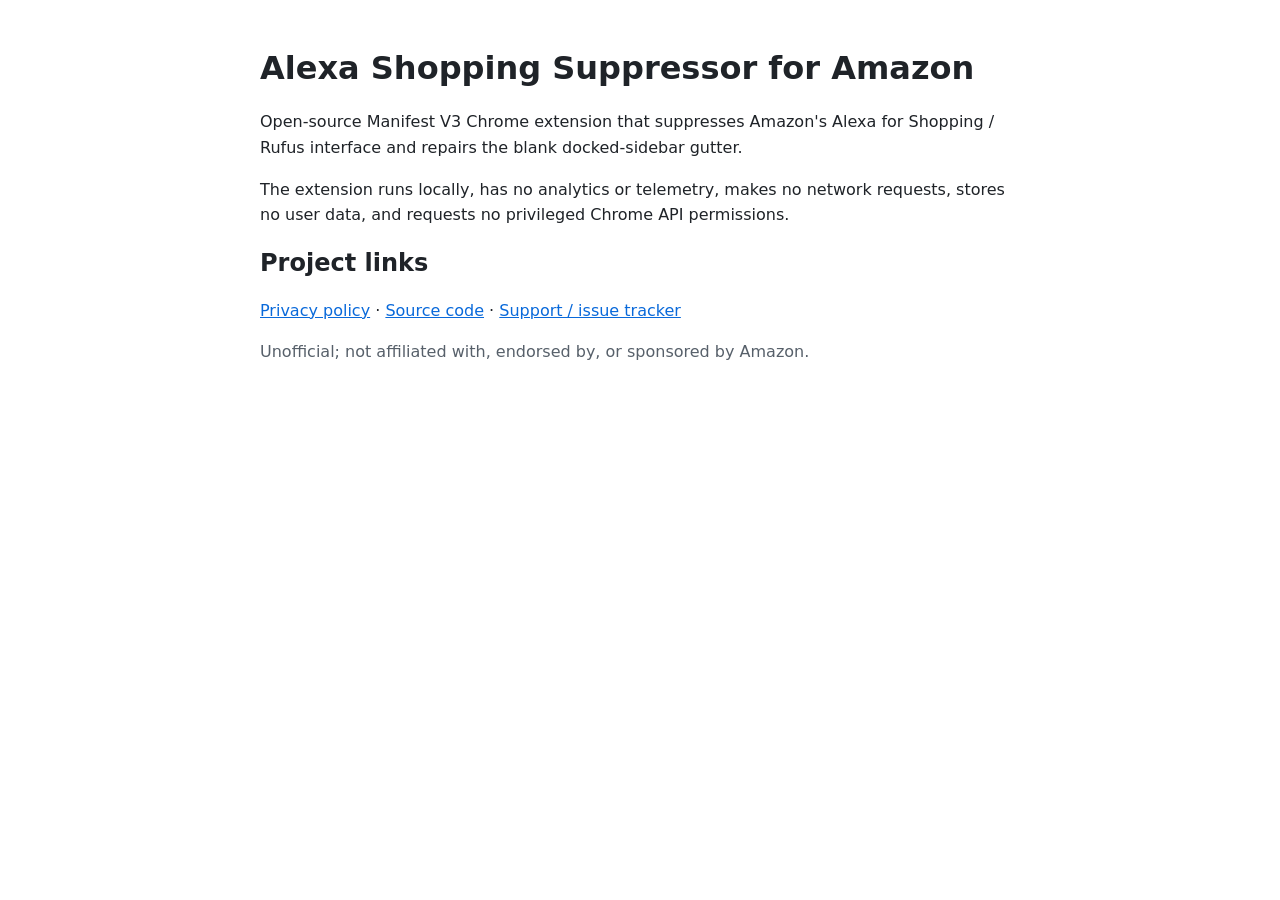
==== docs/index.html @ b9b95454 "Prepare GitHub Pages landing page" ====
<!doctype html>
<html lang="en">
<head>
  <meta charset="utf-8">
  <meta name="viewport" content="width=device-width, initial-scale=1">
  <title>Alexa Shopping Suppressor for Amazon</title>
  <style>
    body { font-family: system-ui, -apple-system, BlinkMacSystemFont, "Segoe UI", sans-serif; max-width: 760px; margin: 48px auto; padding: 0 20px; line-height: 1.6; color: #1f2328; }
    h1, h2 { line-height: 1.25; }
    a { color: #0969da; }
    .muted { color: #57606a; }
  </style>
</head>
<body>
  <h1>Alexa Shopping Suppressor for Amazon</h1>
  <p>Open-source Manifest V3 Chrome extension that suppresses Amazon's Alexa for Shopping / Rufus interface and repairs the blank docked-sidebar gutter.</p>
  <p>The extension runs locally, has no analytics or telemetry, makes no network requests, stores no user data, and requests no privileged Chrome API permissions.</p>
  <h2>Project links</h2>
  <p><a href="privacy/">Privacy policy</a> · <a href="https://github.com/JohnnyZLi/amazon-alexa-shopping-suppressor">Source code</a> · <a href="https://github.com/JohnnyZLi/amazon-alexa-shopping-suppressor/issues">Support / issue tracker</a></p>
  <p class="muted">Unofficial; not affiliated with, endorsed by, or sponsored by Amazon.</p>
</body>
</html>
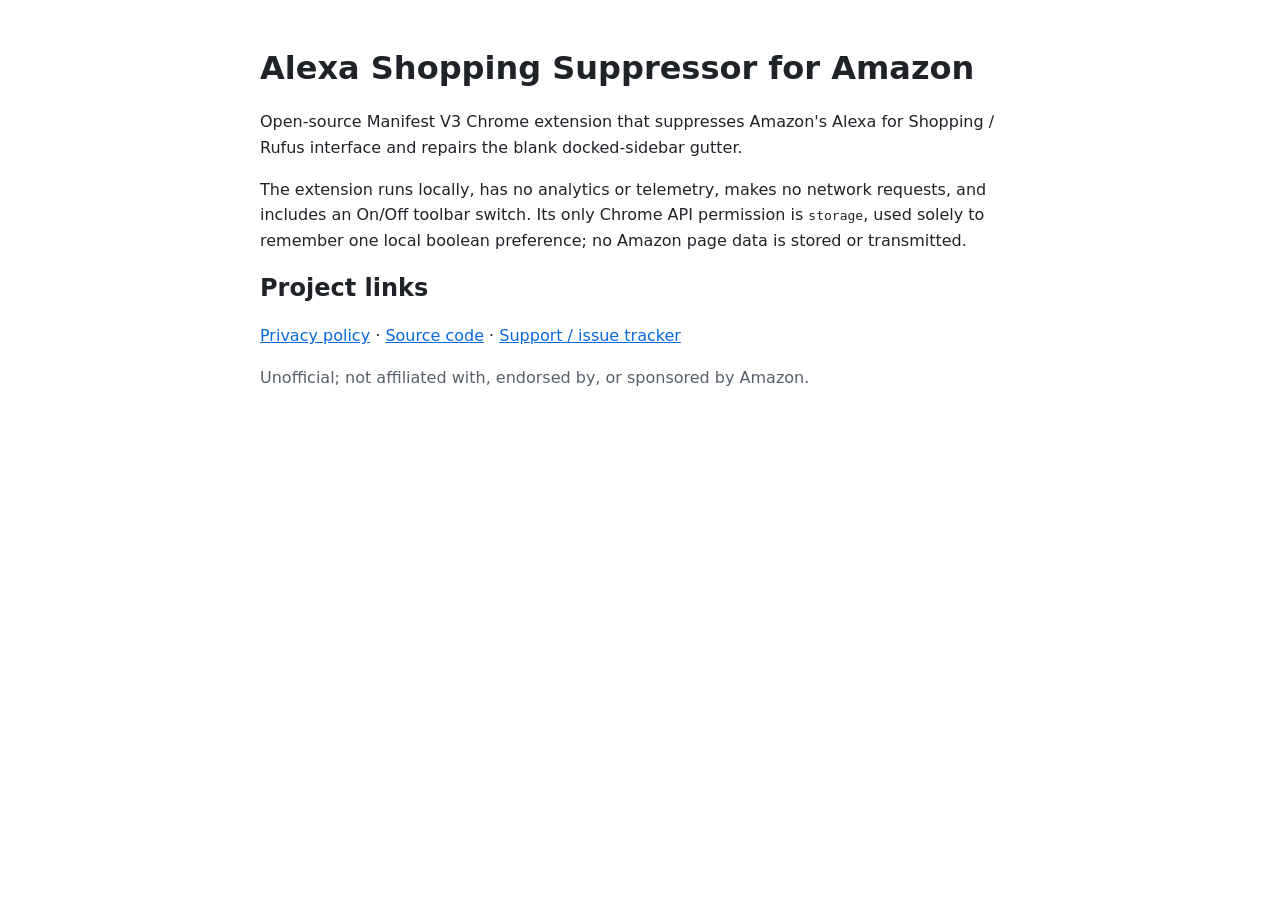
==== commit 04409bf2: "Update Pages landing for storage-only toggle" ====
--- a/docs/index.html
+++ b/docs/index.html
@@ -14,7 +14,7 @@
 <body>
   <h1>Alexa Shopping Suppressor for Amazon</h1>
   <p>Open-source Manifest V3 Chrome extension that suppresses Amazon's Alexa for Shopping / Rufus interface and repairs the blank docked-sidebar gutter.</p>
-  <p>The extension runs locally, has no analytics or telemetry, makes no network requests, stores no user data, and requests no privileged Chrome API permissions.</p>
+  <p>The extension runs locally, has no analytics or telemetry, makes no network requests, and includes an On/Off toolbar switch. Its only Chrome API permission is <code>storage</code>, used solely to remember one local boolean preference; no Amazon page data is stored or transmitted.</p>
   <h2>Project links</h2>
   <p><a href="privacy/">Privacy policy</a> · <a href="https://github.com/JohnnyZLi/amazon-alexa-shopping-suppressor">Source code</a> · <a href="https://github.com/JohnnyZLi/amazon-alexa-shopping-suppressor/issues">Support / issue tracker</a></p>
   <p class="muted">Unofficial; not affiliated with, endorsed by, or sponsored by Amazon.</p>
